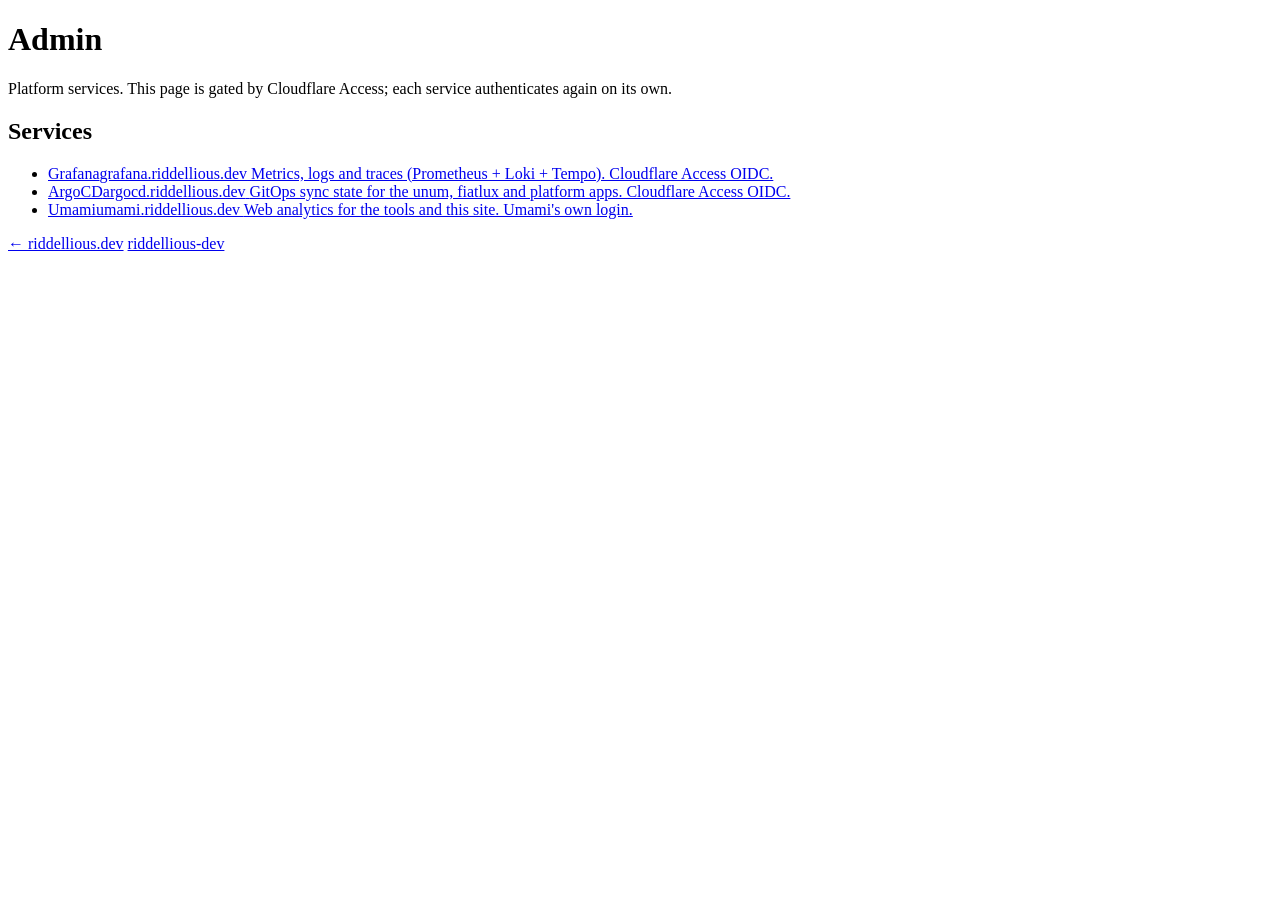
==== site/admin/index.html @ 57a48d2d "homepage: static landing page at the apex on Cloudflare Pages riddellious.dev had no apex — every se" ====
<!doctype html>
<html lang="en">
<head>
<meta charset="utf-8">
<meta name="viewport" content="width=device-width, initial-scale=1">
<title>Admin &middot; riddellious.dev</title>
<meta name="robots" content="noindex">
<link rel="icon" href="data:image/svg+xml,<svg xmlns='http://www.w3.org/2000/svg' viewBox='0 0 16 16'><text y='13' font-size='14'>&#9671;</text></svg>">
<link rel="stylesheet" href="/style.css">
</head>
<body>
<main>
  <header>
    <h1>Admin</h1>
    <p>Platform services. This page is gated by Cloudflare Access; each service authenticates again on its own.</p>
  </header>

  <h2>Services</h2>
  <ul>
    <li>
      <a class="card" href="https://grafana.riddellious.dev">
        <span class="name">Grafana</span><span class="host">grafana.riddellious.dev</span>
        <span class="desc">Metrics, logs and traces (Prometheus + Loki + Tempo). Cloudflare Access OIDC.</span>
      </a>
    </li>
    <li>
      <a class="card" href="https://argocd.riddellious.dev">
        <span class="name">ArgoCD</span><span class="host">argocd.riddellious.dev</span>
        <span class="desc">GitOps sync state for the unum, fiatlux and platform apps. Cloudflare Access OIDC.</span>
      </a>
    </li>
    <li>
      <a class="card" href="https://umami.riddellious.dev">
        <span class="name">Umami</span><span class="host">umami.riddellious.dev</span>
        <span class="desc">Web analytics for the tools and this site. Umami's own login.</span>
      </a>
    </li>
  </ul>

  <footer>
    <a href="/">&larr; riddellious.dev</a>
    <a href="https://github.com/danielriddell21/riddellious-dev">riddellious-dev</a>
  </footer>
</main>
</body>
</html>
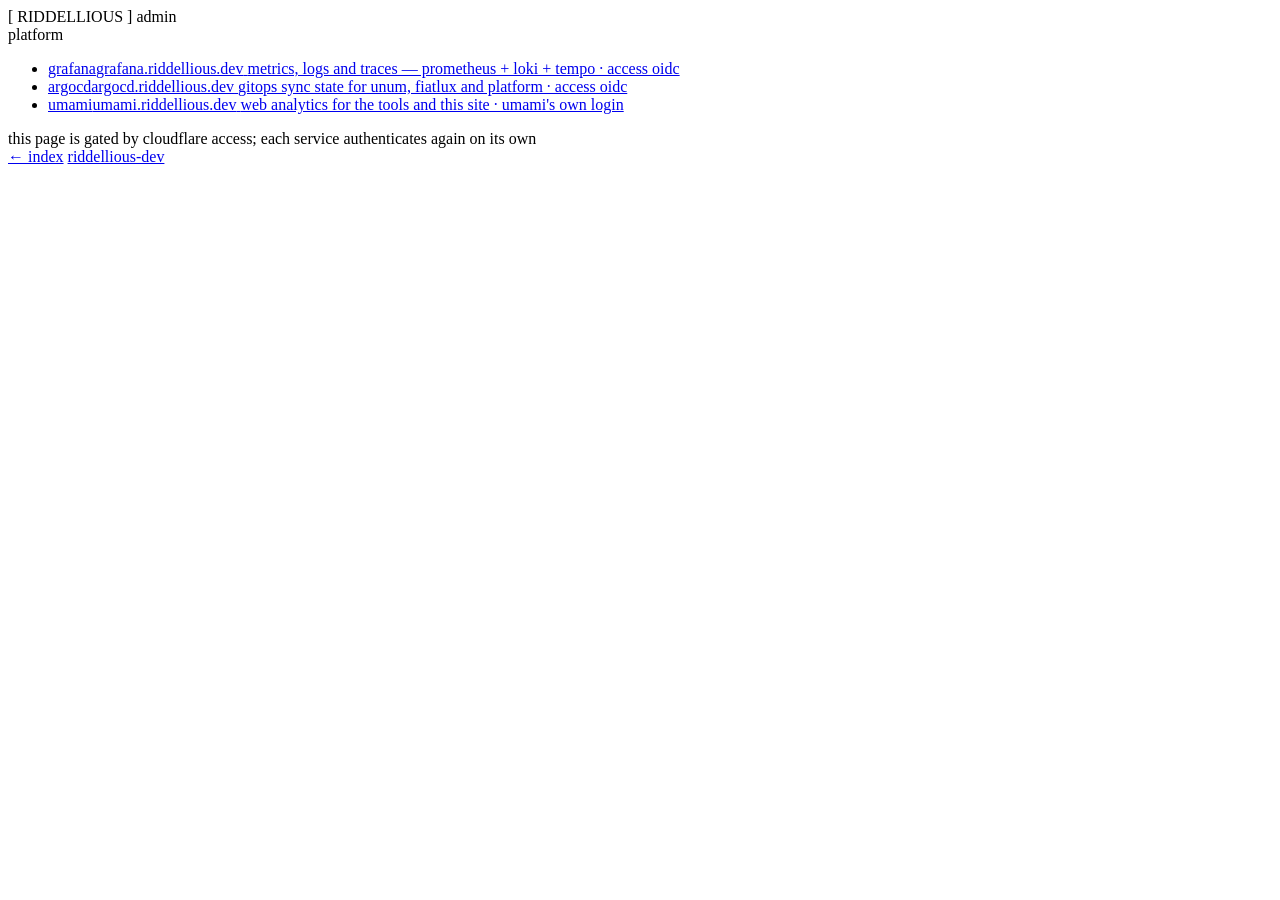
==== commit ed999bf6: "homepage: restyle to match the child sites, add www redirect Style: the children don't share a palet" ====
--- a/site/admin/index.html
+++ b/site/admin/index.html
@@ -1,46 +1,55 @@
-<!doctype html>
+<!DOCTYPE html>
 <html lang="en">
 <head>
-<meta charset="utf-8">
-<meta name="viewport" content="width=device-width, initial-scale=1">
-<title>Admin &middot; riddellious.dev</title>
-<meta name="robots" content="noindex">
-<link rel="icon" href="data:image/svg+xml,<svg xmlns='http://www.w3.org/2000/svg' viewBox='0 0 16 16'><text y='13' font-size='14'>&#9671;</text></svg>">
-<link rel="stylesheet" href="/style.css">
+  <meta charset="UTF-8" />
+  <meta name="viewport" content="width=device-width, initial-scale=1.0" />
+  <title>riddellious.dev &mdash; admin</title>
+  <meta name="robots" content="noindex" />
+  <link rel="icon" href="data:image/svg+xml,<svg xmlns='http://www.w3.org/2000/svg' viewBox='0 0 16 16'><text y='13' font-size='14'>&#9671;</text></svg>" />
+  <link rel="stylesheet" href="/style.css" />
 </head>
 <body>
-<main>
-  <header>
-    <h1>Admin</h1>
-    <p>Platform services. This page is gated by Cloudflare Access; each service authenticates again on its own.</p>
-  </header>
 
-  <h2>Services</h2>
-  <ul>
-    <li>
-      <a class="card" href="https://grafana.riddellious.dev">
-        <span class="name">Grafana</span><span class="host">grafana.riddellious.dev</span>
-        <span class="desc">Metrics, logs and traces (Prometheus + Loki + Tempo). Cloudflare Access OIDC.</span>
-      </a>
-    </li>
-    <li>
-      <a class="card" href="https://argocd.riddellious.dev">
-        <span class="name">ArgoCD</span><span class="host">argocd.riddellious.dev</span>
-        <span class="desc">GitOps sync state for the unum, fiatlux and platform apps. Cloudflare Access OIDC.</span>
-      </a>
-    </li>
-    <li>
-      <a class="card" href="https://umami.riddellious.dev">
-        <span class="name">Umami</span><span class="host">umami.riddellious.dev</span>
-        <span class="desc">Web analytics for the tools and this site. Umami's own login.</span>
-      </a>
-    </li>
-  </ul>
+  <div id="header">
+    <span class="brand">[ RIDDELLIOUS ]</span>
+    <span class="hdr-tool">admin</span>
+  </div>
 
-  <footer>
-    <a href="/">&larr; riddellious.dev</a>
-    <a href="https://github.com/danielriddell21/riddellious-dev">riddellious-dev</a>
-  </footer>
-</main>
+  <div class="main">
+
+    <section class="section">
+      <div class="section-title">platform</div>
+      <ul class="entries">
+        <li>
+          <a class="entry" href="https://grafana.riddellious.dev">
+            <span class="entry-name">grafana</span><span class="entry-host">grafana.riddellious.dev</span>
+            <span class="entry-desc">metrics, logs and traces &mdash; prometheus + loki + tempo &middot; access oidc</span>
+          </a>
+        </li>
+        <li>
+          <a class="entry" href="https://argocd.riddellious.dev">
+            <span class="entry-name">argocd</span><span class="entry-host">argocd.riddellious.dev</span>
+            <span class="entry-desc">gitops sync state for unum, fiatlux and platform &middot; access oidc</span>
+          </a>
+        </li>
+        <li>
+          <a class="entry" href="https://umami.riddellious.dev">
+            <span class="entry-name">umami</span><span class="entry-host">umami.riddellious.dev</span>
+            <span class="entry-desc">web analytics for the tools and this site &middot; umami's own login</span>
+          </a>
+        </li>
+      </ul>
+    </section>
+
+    <div class="hint">this page is gated by cloudflare access; each service authenticates again on its own</div>
+
+  </div>
+
+  <div id="status-bar">
+    <span><a href="/">&larr; index</a></span>
+    <span class="status-spacer"></span>
+    <span><a href="https://github.com/danielriddell21/riddellious-dev">riddellious-dev</a></span>
+  </div>
+
 </body>
 </html>
